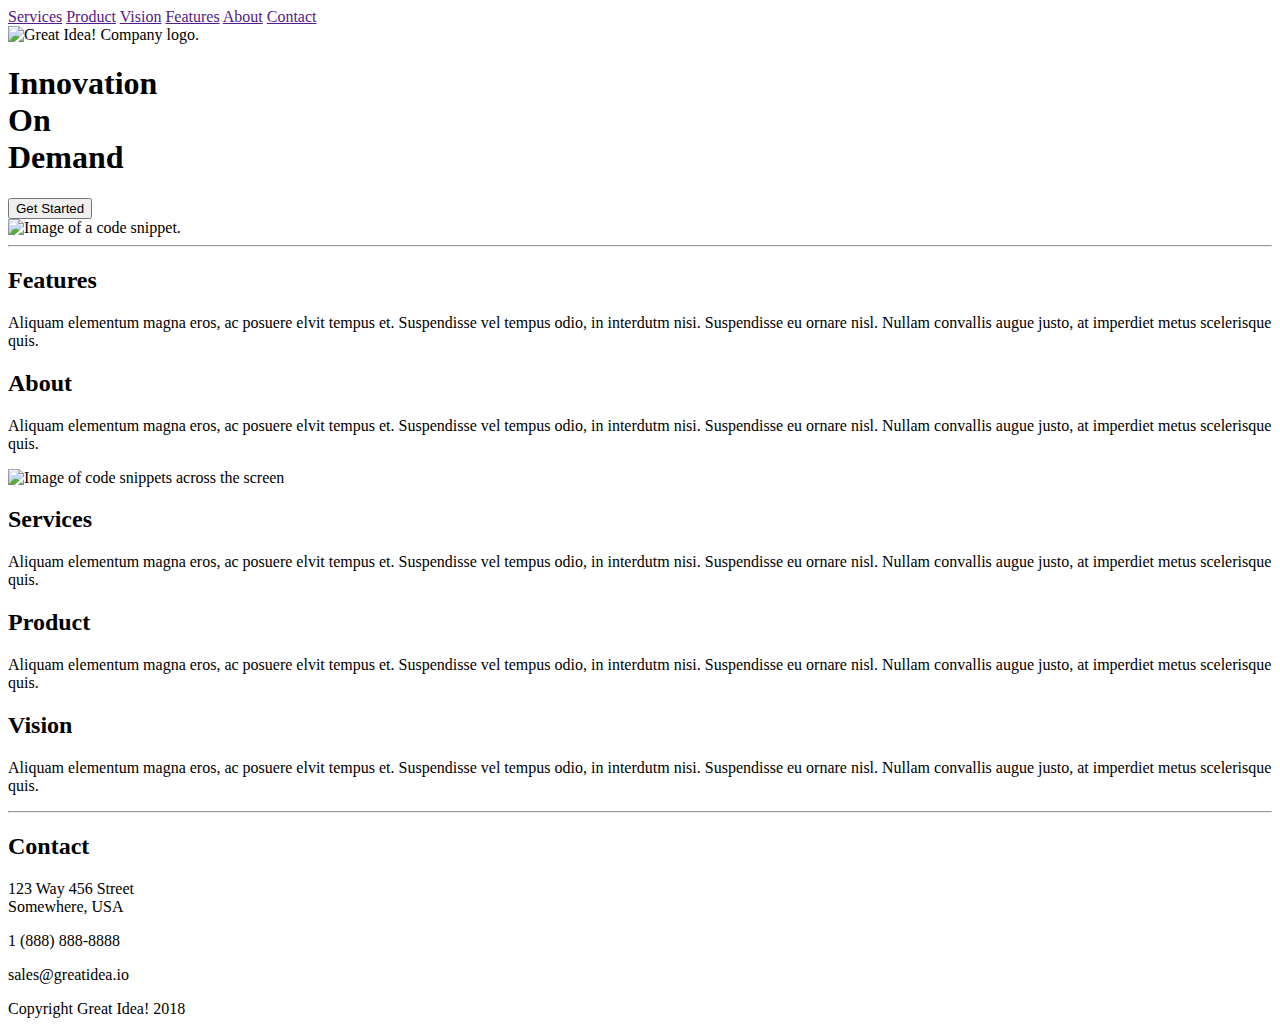
==== great-idea/index.html @ d5133bed "added HTML from Project 1" ====
<!doctype html>

<html lang="en">
<head>
  <meta charset="utf-8">

  <title>Great Idea!</title>

  <link href="https://fonts.googleapis.com/css?family=Bangers|Srisakdi|Titillium+Web" rel="stylesheet">
  <link rel="stylesheet" href="css/index.css">

  <!--[if lt IE 9]>
    <script src="https://cdnjs.cloudflare.com/ajax/libs/html5shiv/3.7.3/html5shiv.js"></script>
  <![endif]-->
</head>

  <body>

    <!-- Copy and paste your HTML from the first UI project here -->
    <header>
      <div class="navbar">
        <nav>
          <a href="">Services</a>
          <a href="">Product</a>
          <a href="">Vision</a>
          <a href="">Features</a>
          <a href="">About</a>
          <a href="">Contact</a>
        </nav>
        <img class="logo" src="img/logo.png" alt="Great Idea! Company logo.">
      </div>
    </header>
    <div class="container">
      <div class="hero">
        <div class="hero-left">
          <h1>Innovation<br>
          On<br>
          Demand</h1>
          <button>Get Started</button>
        </div>
        <div class="hero-right">
          <img src="img/header-img.png" alt="Image of a code snippet.">
        </div>
      </div>
      <hr>
      <div class="features">
        <h2>Features</h2>
        <p>Aliquam elementum magna eros, ac posuere elvit tempus et. Suspendisse vel tempus odio, in interdutm nisi. Suspendisse eu ornare nisl. Nullam convallis augue justo, at imperdiet metus scelerisque quis.</p>
      </div>
      <div class="about">
        <h2>About</h2>
        <p>Aliquam elementum magna eros, ac posuere elvit tempus et. Suspendisse vel tempus odio, in interdutm nisi. Suspendisse eu ornare nisl. Nullam convallis augue justo, at imperdiet metus scelerisque quis.</p>
      </div>
      <img class="middle-img" src="img/mid-page-accent.jpg" alt="Image of code snippets across the screen">
      <div class = "services">
        <h2>Services</h2>
        <p>Aliquam elementum magna eros, ac posuere elvit tempus et. Suspendisse vel tempus odio, in interdutm nisi. Suspendisse eu ornare nisl. Nullam convallis augue justo, at imperdiet metus scelerisque quis.</p>
      </div>
      <div class = "product">
        <h2>Product</h2>
        <p>Aliquam elementum magna eros, ac posuere elvit tempus et. Suspendisse vel tempus odio, in interdutm nisi. Suspendisse eu ornare nisl. Nullam convallis augue justo, at imperdiet metus scelerisque quis.</p>
      </div>
      <div class = "vision">
        <h2>Vision</h2>
        <p>Aliquam elementum magna eros, ac posuere elvit tempus et. Suspendisse vel tempus odio, in interdutm nisi. Suspendisse eu ornare nisl. Nullam convallis augue justo, at imperdiet metus scelerisque quis.</p>
      </div>
      <hr>
      <div class = "contact">
        <h2>Contact</h2>
        <p>123 Way 456 Street<br>
        Somewhere, USA</p>
        <p>1 (888) 888-8888</p>
        <p>sales@greatidea.io</p>
      </div>
      <footer>
        <p>Copyright Great Idea! 2018</p>
      </footer>
    </div>

  </body>
</html>
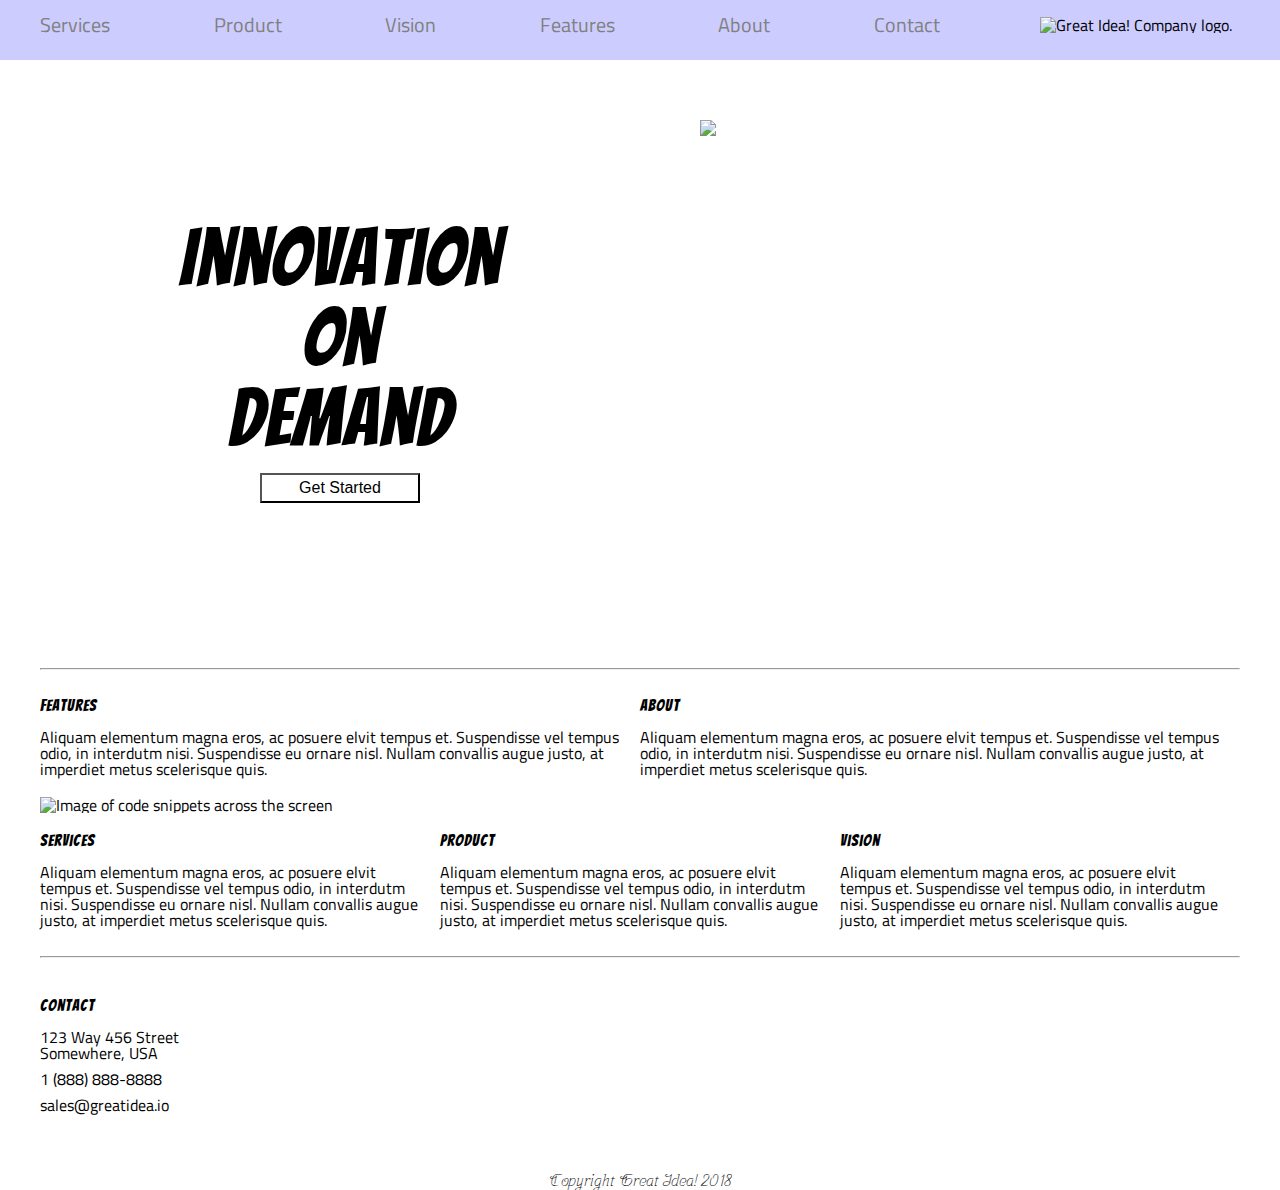
==== commit 750cf248: "Aligned Home Page using flex-box instead of in-line block." ====
--- a/great-idea/index.html
+++ b/great-idea/index.html
@@ -20,7 +20,7 @@
     <header>
       <div class="navbar">
         <nav>
-          <a href="">Services</a>
+          <a href="services.html">Services</a>
           <a href="">Product</a>
           <a href="">Vision</a>
           <a href="">Features</a>
@@ -43,27 +43,31 @@
         </div>
       </div>
       <hr>
-      <div class="features">
-        <h2>Features</h2>
-        <p>Aliquam elementum magna eros, ac posuere elvit tempus et. Suspendisse vel tempus odio, in interdutm nisi. Suspendisse eu ornare nisl. Nullam convallis augue justo, at imperdiet metus scelerisque quis.</p>
-      </div>
-      <div class="about">
-        <h2>About</h2>
-        <p>Aliquam elementum magna eros, ac posuere elvit tempus et. Suspendisse vel tempus odio, in interdutm nisi. Suspendisse eu ornare nisl. Nullam convallis augue justo, at imperdiet metus scelerisque quis.</p>
+      <div class="twocolumns">
+        <div class="features">
+          <h2>Features</h2>
+          <p>Aliquam elementum magna eros, ac posuere elvit tempus et. Suspendisse vel tempus odio, in interdutm nisi. Suspendisse eu ornare nisl. Nullam convallis augue justo, at imperdiet metus scelerisque quis.</p>
+        </div>
+        <div class="about">
+          <h2>About</h2>
+          <p>Aliquam elementum magna eros, ac posuere elvit tempus et. Suspendisse vel tempus odio, in interdutm nisi. Suspendisse eu ornare nisl. Nullam convallis augue justo, at imperdiet metus scelerisque quis.</p>
+        </div>
       </div>
       <img class="middle-img" src="img/mid-page-accent.jpg" alt="Image of code snippets across the screen">
-      <div class = "services">
-        <h2>Services</h2>
-        <p>Aliquam elementum magna eros, ac posuere elvit tempus et. Suspendisse vel tempus odio, in interdutm nisi. Suspendisse eu ornare nisl. Nullam convallis augue justo, at imperdiet metus scelerisque quis.</p>
-      </div>
-      <div class = "product">
-        <h2>Product</h2>
-        <p>Aliquam elementum magna eros, ac posuere elvit tempus et. Suspendisse vel tempus odio, in interdutm nisi. Suspendisse eu ornare nisl. Nullam convallis augue justo, at imperdiet metus scelerisque quis.</p>
-      </div>
-      <div class = "vision">
-        <h2>Vision</h2>
-        <p>Aliquam elementum magna eros, ac posuere elvit tempus et. Suspendisse vel tempus odio, in interdutm nisi. Suspendisse eu ornare nisl. Nullam convallis augue justo, at imperdiet metus scelerisque quis.</p>
-      </div>
+      <section class="threecolumns">
+        <div class = "services">
+          <h2>Services</h2>
+          <p>Aliquam elementum magna eros, ac posuere elvit tempus et. Suspendisse vel tempus odio, in interdutm nisi. Suspendisse eu ornare nisl. Nullam convallis augue justo, at imperdiet metus scelerisque quis.</p>
+        </div>
+        <div class = "product">
+          <h2>Product</h2>
+          <p>Aliquam elementum magna eros, ac posuere elvit tempus et. Suspendisse vel tempus odio, in interdutm nisi. Suspendisse eu ornare nisl. Nullam convallis augue justo, at imperdiet metus scelerisque quis.</p>
+        </div>
+        <div class = "vision">
+          <h2>Vision</h2>
+          <p>Aliquam elementum magna eros, ac posuere elvit tempus et. Suspendisse vel tempus odio, in interdutm nisi. Suspendisse eu ornare nisl. Nullam convallis augue justo, at imperdiet metus scelerisque quis.</p>
+        </div>
+      </section>
       <hr>
       <div class = "contact">
         <h2>Contact</h2>
--- a/great-idea/css/index.css
+++ b/great-idea/css/index.css
@@ -0,0 +1,243 @@
+/* http://meyerweb.com/eric/tools/css/reset/
+   v2.0 | 20110126
+   License: none (public domain)
+*/
+
+html, body, div, span, applet, object, iframe,
+h1, h2, h3, h4, h5, h6, p, blockquote, pre,
+a, abbr, acronym, address, big, cite, code,
+del, dfn, em, img, ins, kbd, q, s, samp,
+small, strike, strong, sub, sup, tt, var,
+b, u, i, center,
+dl, dt, dd, ol, ul, li,
+fieldset, form, label, legend,
+table, caption, tbody, tfoot, thead, tr, th, td,
+article, aside, canvas, details, embed,
+figure, figcaption, footer, header, hgroup,
+menu, nav, output, ruby, section, summary,
+time, mark, audio, video {
+	margin: 0;
+	padding: 0;
+	border: 0;
+	font-size: 100%;
+	font: inherit;
+	vertical-align: baseline;
+}
+/* HTML5 display-role reset for older browsers */
+article, aside, details, figcaption, figure,
+footer, header, hgroup, menu, nav, section {
+	display: block;
+}
+body {
+	line-height: 1;
+}
+ol, ul {
+	list-style: none;
+}
+blockquote, q {
+	quotes: none;
+}
+blockquote:before, blockquote:after,
+q:before, q:after {
+	content: '';
+	content: none;
+}
+table {
+	border-collapse: collapse;
+	border-spacing: 0;
+}
+
+/* Set every element's box-sizing to border-box */
+* {
+    box-sizing: border-box;
+}
+
+html, body {
+    height: 100%;
+    font-family: 'Titillium Web', sans-serif;
+}
+
+h1, h2, h3, h4, h5 {
+    font-family: 'Bangers', cursive;
+    letter-spacing: 1px;
+    margin-bottom: 15px;
+}
+
+/* Copy and paste your work from yesterday here and start to refactor into flexbox */
+
+.container {
+	width: 1200px;
+	margin: 0 auto;
+}
+
+header {
+	width: 100%;
+	height: 60px;
+	margin: 0 auto;
+	background: #ccccff;
+	position: fixed;
+	top: 0px;
+}
+
+.navbar {
+	width: 1200px;
+	height: 50px;
+	margin: 0 auto;
+	display: flex;
+	justify-content: space-between;
+	align-items: center;
+}
+
+header nav {
+	width: 75%;
+	display: flex;
+	justify-content: space-between;
+}
+
+header nav a {
+	font-size: 20px;
+	color: gray;
+	text-decoration: none;
+}
+
+header nav a:hover {
+	color: white;
+}
+
+header img {
+	width: 200px;
+}
+
+.hero {
+		width: 100%;
+		height: 600px;
+		margin-top: 60px;
+		font-size: 0;
+		display: flex;
+}
+
+.hero-left {
+		width: 600px;
+		height: 600px;
+		display: flex;
+		flex-direction: column;
+		justify-content: center;
+		align-items: center;
+}
+
+@keyframes blues {
+	0% {color: #000000;}
+	25% {color: #ccccff;}
+	50% {color: red;}
+	75% {color: #ccccff;}
+	100% {color: #000000;}
+}
+
+h1 {
+	font-size: 80px;
+	text-align: center;
+	animation-name: blues;
+	animation-duration: 5s;
+	animation-iteration-count: infinite;
+}
+
+button {
+	width: 160px;
+	height: 30px;
+	font-size: 16px;
+	background: white;
+	border-color: black;
+}
+
+button:hover {
+	background: #ccccff;
+}
+
+.hero-right {
+		width: 600px;
+		height: 600px;
+}
+
+@keyframes pulse {
+	0% {height: 100%; width: 100%;}
+	50% {height: 80%; width: 80%; padding-left: 20%; padding-top: 20%;}
+	100% {height: 100%; width: 100%;}
+}
+
+.hero-right img {
+	height: 100%;
+	width: 100%;
+	padding: 10%;
+}
+
+.hero-right img:hover {
+	animation-name: pulse;
+	animation-duration: 2s;
+	animation-iteration-count: 2;
+}
+
+.twocolumns {
+	display: flex;
+	flex-direction: row;
+	justify-content: space-between;
+}
+
+.features {
+	width: 600px;
+	font-size: 16px;
+	padding: 20px 0;
+}
+
+.about {
+	width: 600px;
+	font-size: 16px;
+	padding: 20px 0;
+}
+
+.middle-img {
+	width: 100%;
+}
+
+.threecolumns {
+	display: flex;
+	flex-direction: row;
+	justify-content: space-between;
+}
+
+.services {
+	width: 400px;
+	font-size: 16px;
+	padding: 20px 0;
+	margin-right: 10px;
+}
+
+.product {
+	width: 400px;
+	font-size: 16px;
+	padding: 20px 0;
+	margin-right: 10px;
+}
+
+.vision {
+	width: 400px;
+	font-size: 16px;
+	padding: 20px 0;
+	margin-right: 10px;
+}
+
+.contact {
+	font-size: 16px;
+	margin-top: 40px;
+}
+
+.contact p {
+	margin-bottom: 10px;
+}
+
+footer {
+	font-size: 16px;
+	text-align: center;
+	margin-top: 60px;
+	margin-bottom: 100px;
+	font-family: Srisakdi, cursive;
+}
